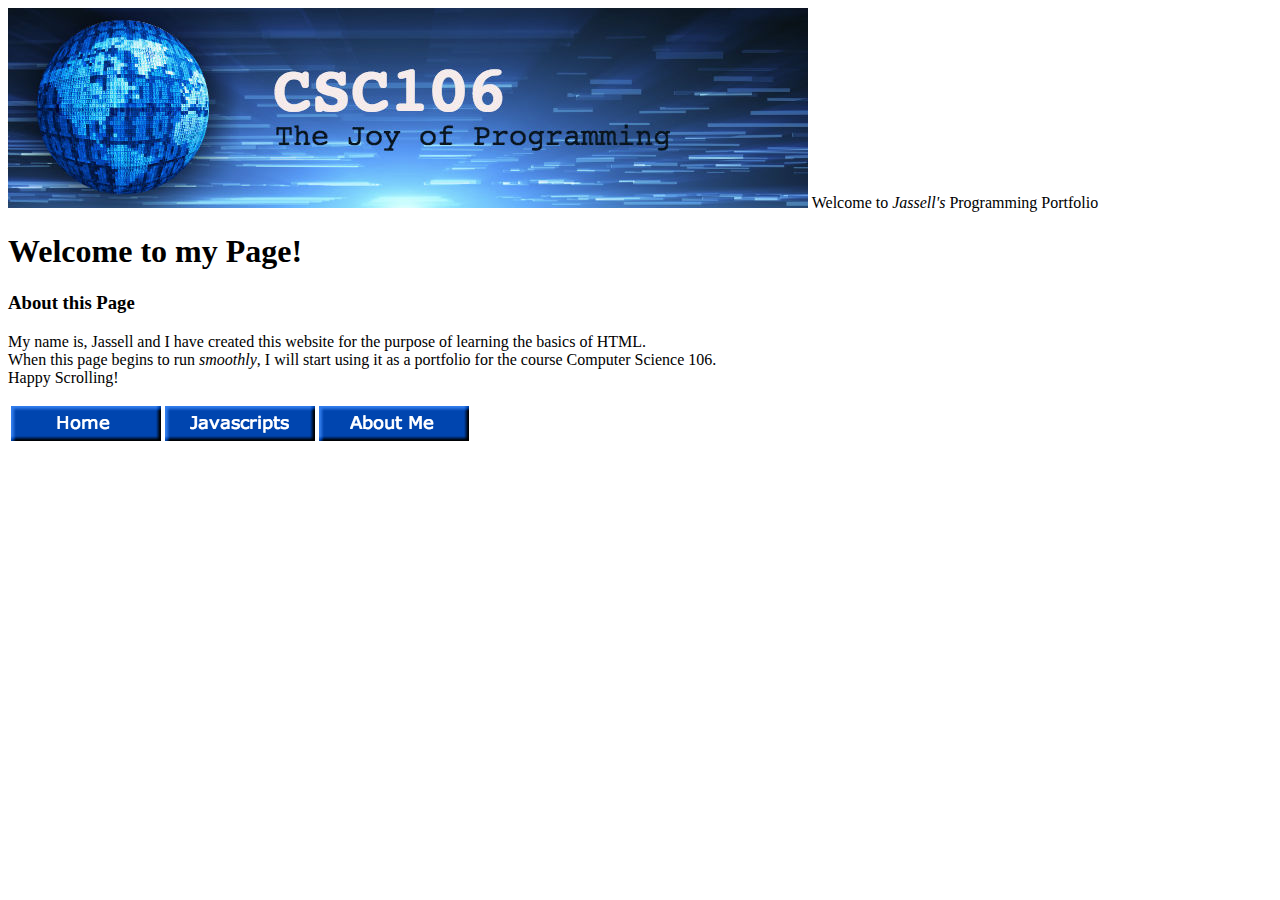
==== index.html @ e58fc7e8 "Update index.html" ====
<!DOCTYPE html>
<html>
    <head>
        <meta charset="utf-8">
        <title>Jassell's Programming Portfolio</title>
    </head>
    <body>
<img src="csc106 banner.jpg">
        Welcome to <em>Jassell's</em> Programming Portfolio
        <h1>Welcome to my Page!</h1>
        <h3>About this Page</h3>
            <p> My name is, Jassell and I have created this website for the purpose of learning the basics of HTML.<br>
            When this page begins to run <em>smoothly</em>, I will start using it as a portfolio for the course Computer Science 106.<br>
            Happy Scrolling!</p>
            
        
        <table>
            <thead>
                <tr>
                    <th>
                        <a a target="_blank" href="https://jassellmedina09.github.io/">
                    <img src="homebutton.png">
                        </a> 
                    </th>
                    <th>
                        <a a target="_blank" href="https://jassellmedina09.github.io/javascripts.html">
                            <img src="javascripts.button.png">
                        </a></th>
                    <th>
                        <a a target="_blank" href="jassellmedina09.github.io/about.html.">
                    <img src="about.me.button.png">
                        </a>
                    </th>
                </tr>
            </thead>
        </table>
                
                
    </body>
</html>
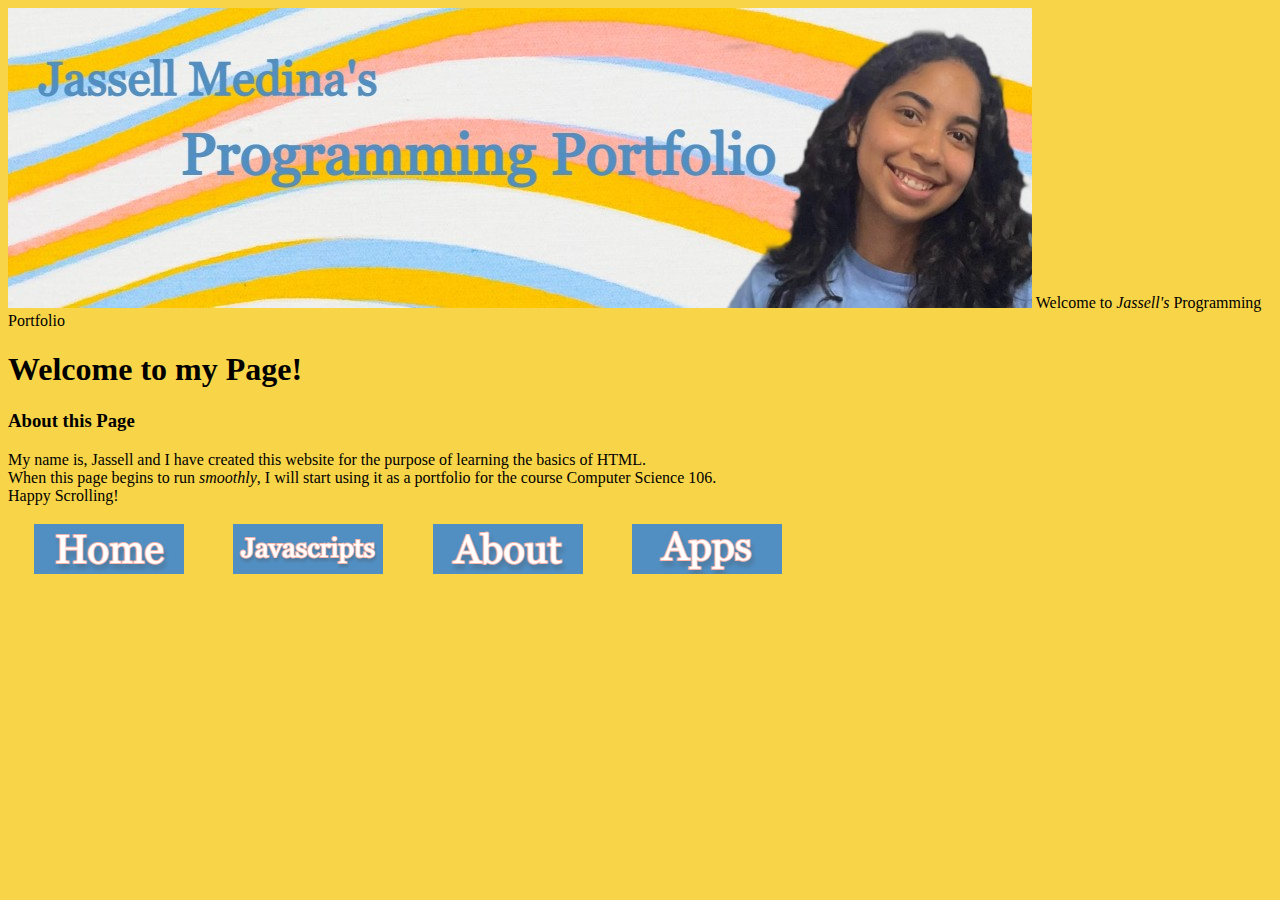
==== commit 5082d209: "Update index.html" ====
--- a/index.html
+++ b/index.html
@@ -3,9 +3,10 @@
     <head>
         <meta charset="utf-8">
         <title>Jassell's Programming Portfolio</title>
+        <link rel="stylesheet" href="style.css">
     </head>
     <body>
-<img src="csc106 banner.jpg">
+<img src="mybanner.jpg">
         Welcome to <em>Jassell's</em> Programming Portfolio
         <h1>Welcome to my Page!</h1>
         <h3>About this Page</h3>
@@ -14,22 +15,27 @@
             Happy Scrolling!</p>
             
         
-        <table>
+        <table id="nav-table">
             <thead>
                 <tr>
                     <th>
                         <a a target="_blank" href="https://jassellmedina09.github.io/">
-                    <img src="homebutton.png">
+                    <img src="home.png">
                         </a> 
                     </th>
                     <th>
                         <a a target="_blank" href="https://jassellmedina09.github.io/javascripts.html">
-                            <img src="javascripts.button.png">
+                            <img src="javascripts.png">
                         </a></th>
                     <th>
                         <a a target="_blank" href="jassellmedina09.github.io/about.html.">
-                    <img src="about.me.button.png">
+                    <img src="about.png">
                         </a>
+                    </th>
+                    <th>
+                        <a a target="_blank" href="https://jassellmedina09.github.io/">
+                    <img src="apps.png">
+                            </a>
                     </th>
                 </tr>
             </thead>
--- a/style.css
+++ b/style.css
@@ -0,0 +1,2 @@
+body{background-color: #F8D548;}
+#nav-table {width:800px;}
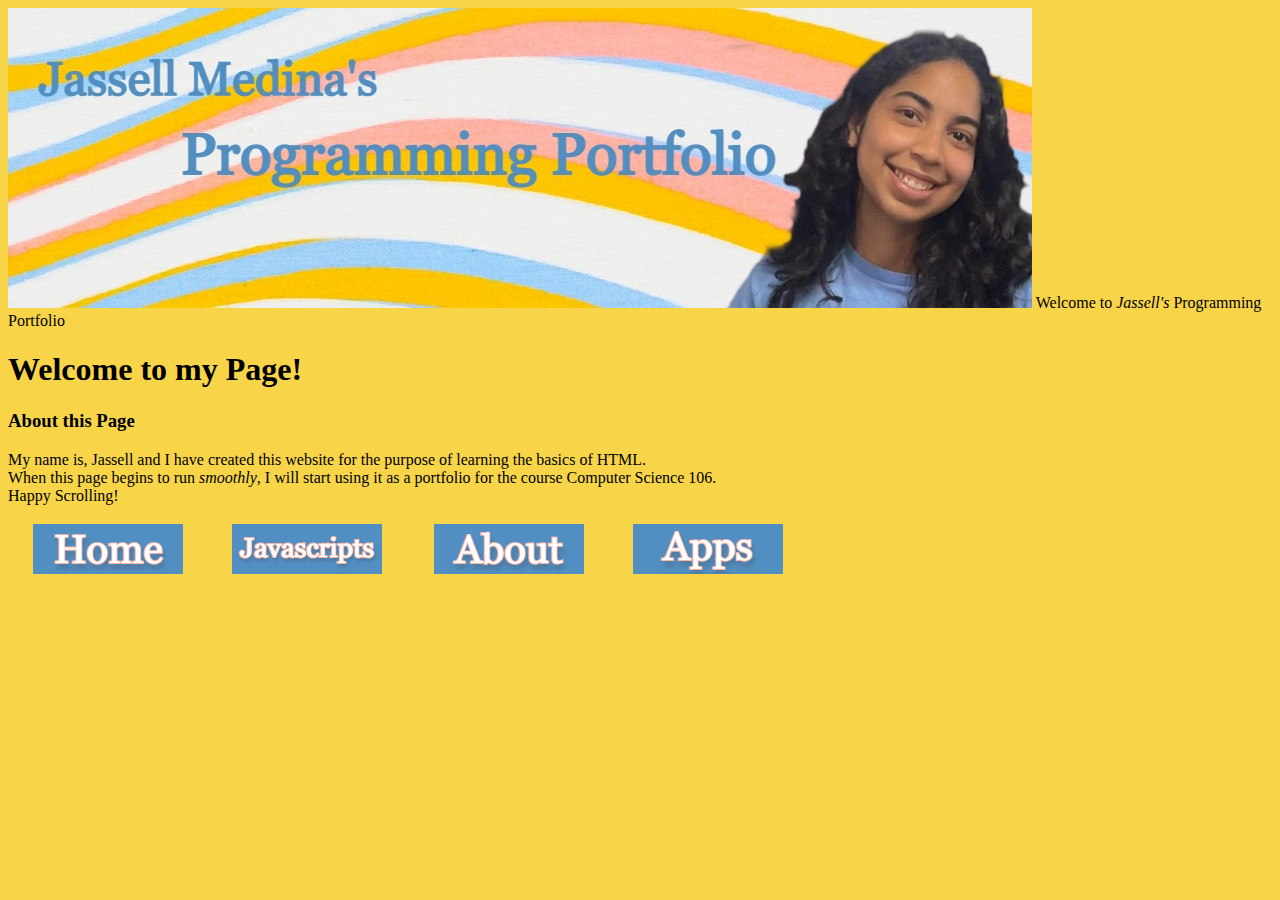
==== commit d3b94c17: "Update index.html" ====
--- a/index.html
+++ b/index.html
@@ -28,6 +28,9 @@
                             <img src="javascripts.png">
                         </a></th>
                     <th>
+                        </a>
+                    </th>
+                    <th>
                         <a a target="_blank" href="jassellmedina09.github.io/about.html.">
                     <img src="about.png">
                         </a>
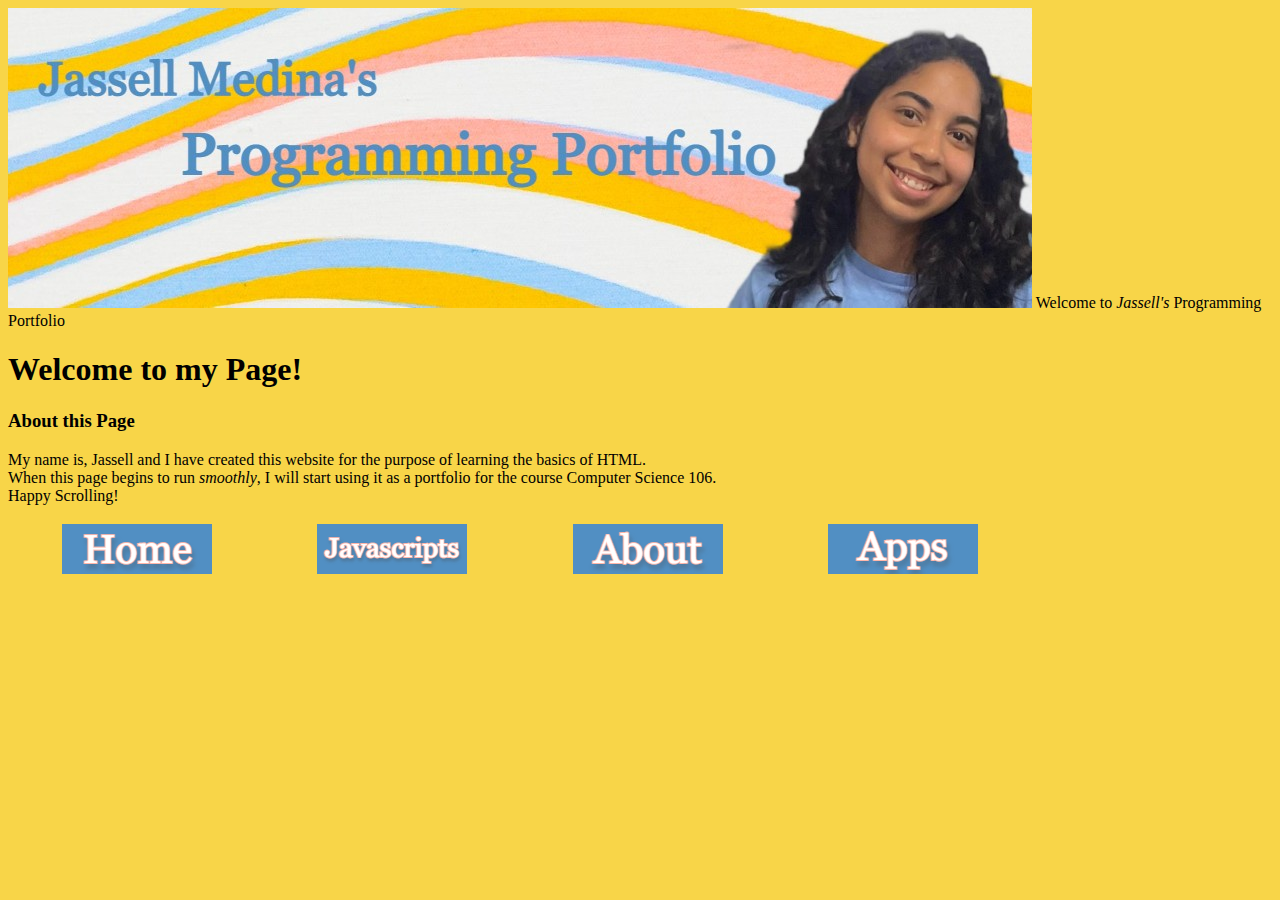
==== commit d5d6e11e: "Update index.html" ====
--- a/index.html
+++ b/index.html
@@ -18,28 +18,25 @@
         <table id="nav-table">
             <thead>
                 <tr>
-                    <th>
+                     <td id="nav-td">
                         <a a target="_blank" href="https://jassellmedina09.github.io/">
                     <img src="home.png">
                         </a> 
-                    </th>
-                    <th>
+                    </td>
+                    <td id="nav-td">
                         <a a target="_blank" href="https://jassellmedina09.github.io/javascripts.html">
                             <img src="javascripts.png">
-                        </a></th>
-                    <th>
-                        </a>
-                    </th>
-                    <th>
+                        </a></td>
+                    <td id="nav-td">
                         <a a target="_blank" href="jassellmedina09.github.io/about.html.">
                     <img src="about.png">
                         </a>
-                    </th>
-                    <th>
+                    </td>
+                   <td id="nav-td">
                         <a a target="_blank" href="https://jassellmedina09.github.io/">
                     <img src="apps.png">
                             </a>
-                    </th>
+                    </td>
                 </tr>
             </thead>
         </table>
--- a/style.css
+++ b/style.css
@@ -1,2 +1,3 @@
 body{background-color: #F8D548;}
-#nav-table {width:800px;}
+#nav-table {width:1024px;}
+#nav-td {width: 200px; text-align:center;}
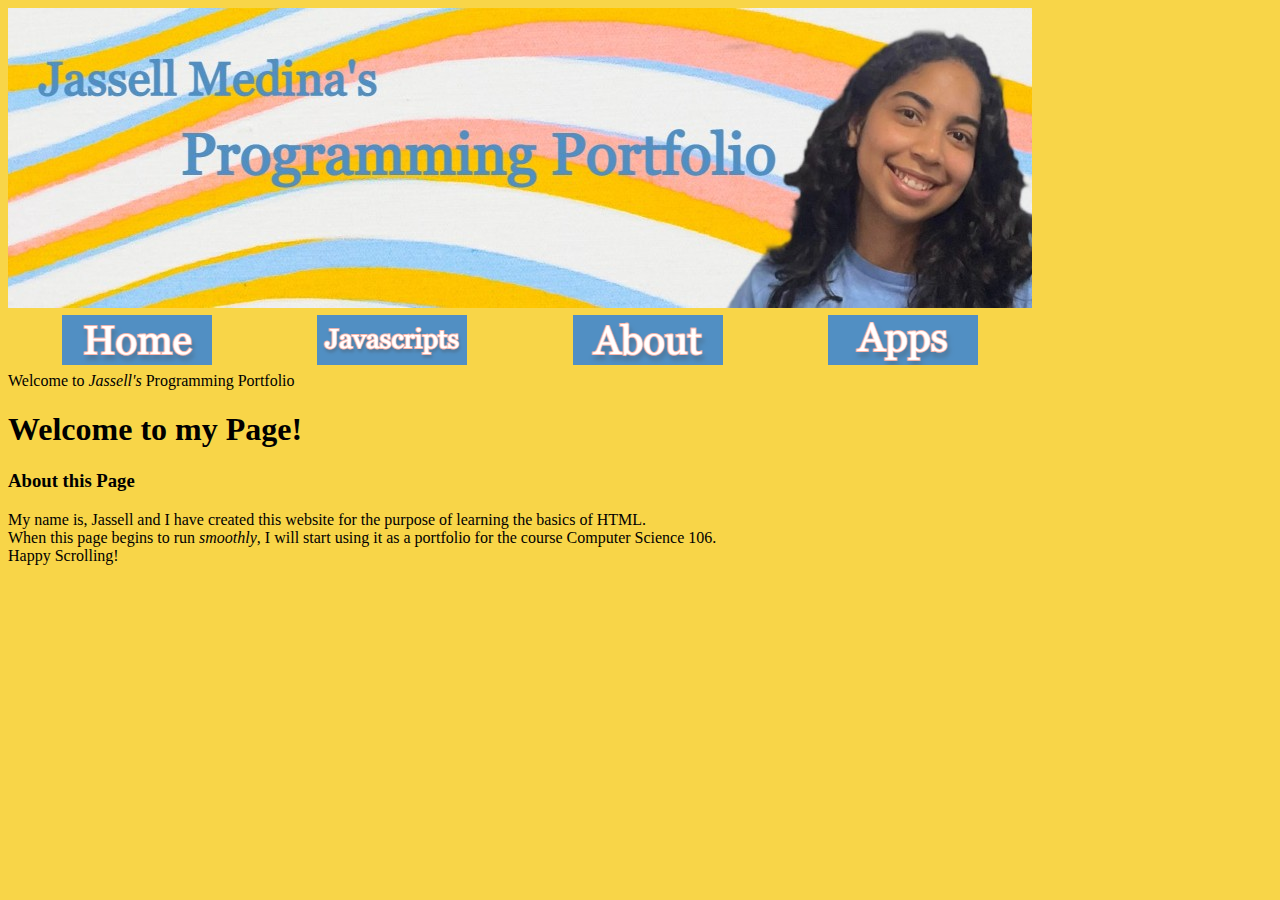
==== commit 9f35a6e9: "Update index.html" ====
--- a/index.html
+++ b/index.html
@@ -7,14 +7,6 @@
     </head>
     <body>
 <img src="mybanner.jpg">
-        Welcome to <em>Jassell's</em> Programming Portfolio
-        <h1>Welcome to my Page!</h1>
-        <h3>About this Page</h3>
-            <p> My name is, Jassell and I have created this website for the purpose of learning the basics of HTML.<br>
-            When this page begins to run <em>smoothly</em>, I will start using it as a portfolio for the course Computer Science 106.<br>
-            Happy Scrolling!</p>
-            
-        
         <table id="nav-table">
             <thead>
                 <tr>
@@ -40,7 +32,13 @@
                 </tr>
             </thead>
         </table>
-                
-                
+      
+         Welcome to <em>Jassell's</em> Programming Portfolio
+        <h1>Welcome to my Page!</h1>
+        <h3>About this Page</h3>
+            <p> My name is, Jassell and I have created this website for the purpose of learning the basics of HTML.<br>
+            When this page begins to run <em>smoothly</em>, I will start using it as a portfolio for the course Computer Science 106.<br>
+            Happy Scrolling!</p>
+           
     </body>
 </html>
